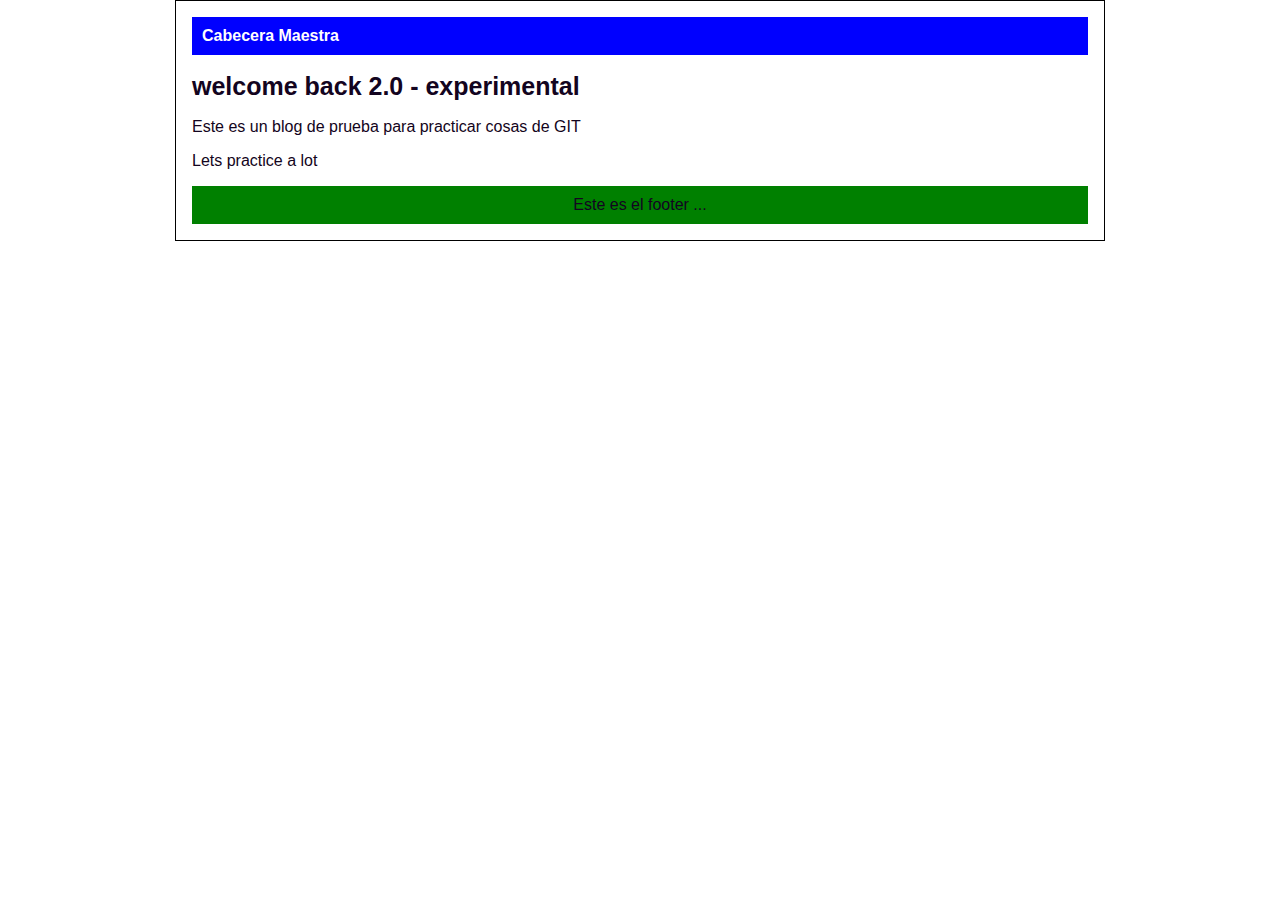
==== blog.html @ 98d2cc9f "se agrega nuevo contenido en el footer" ====
<html>
    <head>
        <title>Blog</title>
        <link rel="stylesheet" href="css/estilos.css">
    </head>
    <body>
        <div id="container">
            <div id="cabecera">
                Cabecera Maestra
            </div>
            <div id="post">
                <h1>welcome back 2.0 - experimental</h1>
                <p>Este es un blog de prueba para practicar cosas de GIT</p>
                <p>Lets practice a lot</p>
            </div>
			<div id="footer">Este es el footer ...</div>
        </div>
    </body>
</html>
---- css/estilos.css ----
body{
    color: rgb(19, 4, 32);
    text-align: center;
    font-family: Arial, Helvetica, sans-serif;
    margin: 0px;
    padding: 0px;
}
div#cabecera{
    background: blue;
    color: white;
    margin: 0px;
    padding: 10px;
    font-weight: bold;
}
div#container{
    width: 70%;
    padding: 1em;
    border: 1px solid black;
    text-align: left;
    margin: 0 auto;
}
div#container h1{
    font-size: 25px;
}
div#footer{
	padding: 10px;
	background-color: green;
	text-align: center;
}
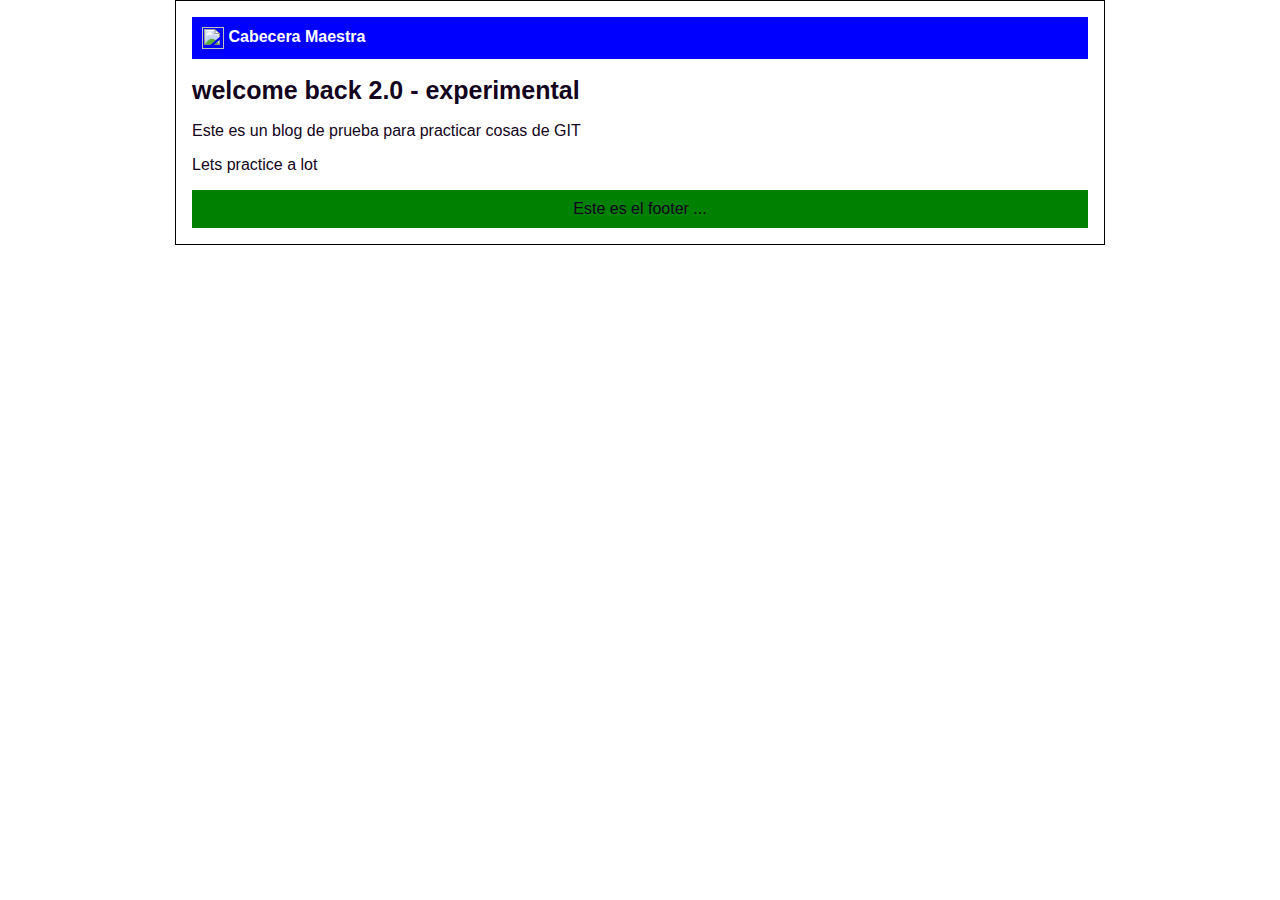
==== commit 1f5759a0: "Integrando footer  Merge branch 'footer'" ====
--- a/blog.html
+++ b/blog.html
@@ -6,7 +6,8 @@
     <body>
         <div id="container">
             <div id="cabecera">
-                Cabecera Maestra
+                <img id="logo" src="imgs/deadpool.png">
+                <span>Cabecera Maestra</span>
             </div>
             <div id="post">
                 <h1>welcome back 2.0 - experimental</h1>
--- a/css/estilos.css
+++ b/css/estilos.css
@@ -11,6 +11,10 @@
     margin: 0px;
     padding: 10px;
     font-weight: bold;
+}
+div#cabecera #logo{
+    width: 22px;
+    vertical-align: middle;
 }
 div#container{
     width: 70%;
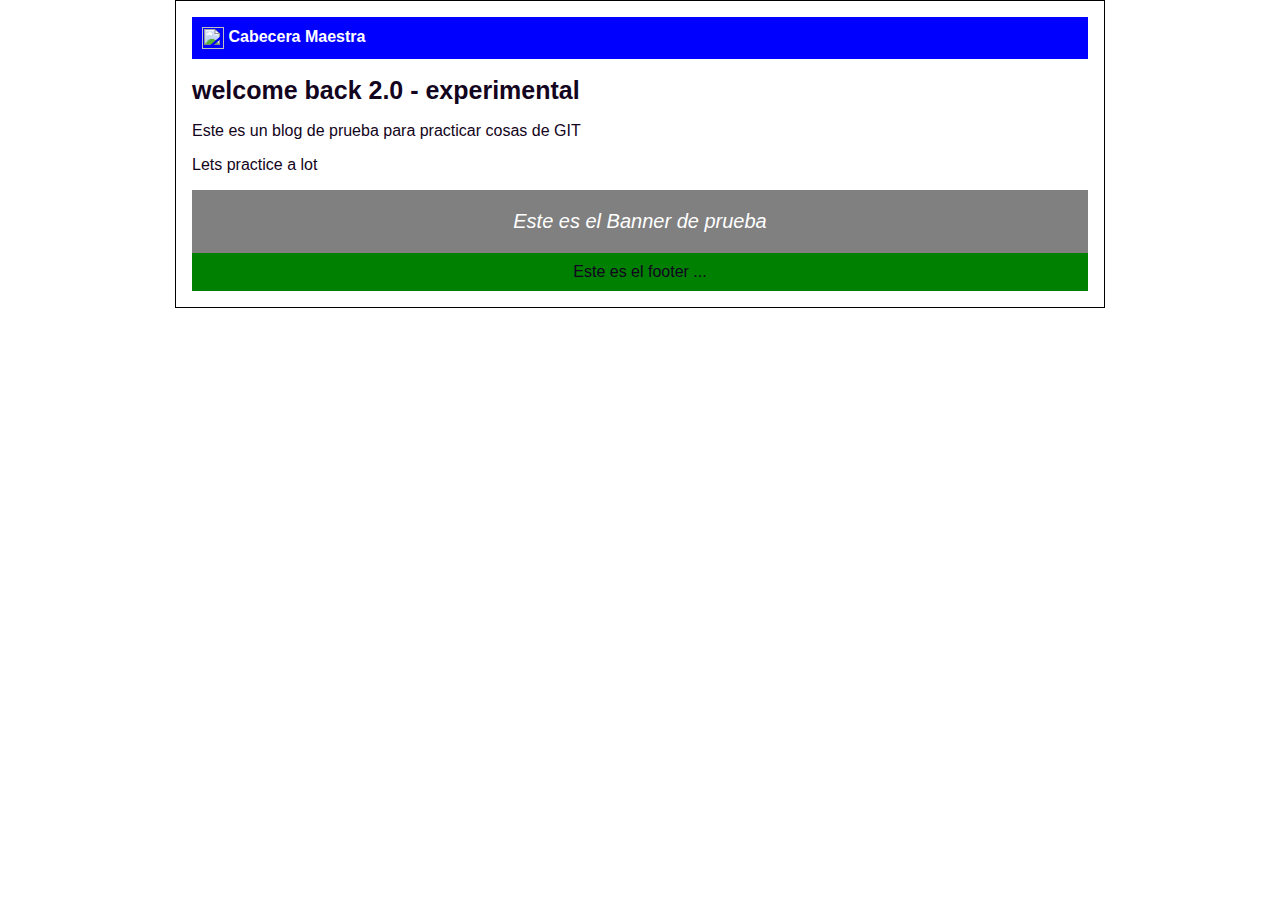
==== commit 657a99f1: "Añadiendo el banner de prueba" ====
--- a/blog.html
+++ b/blog.html
@@ -13,6 +13,9 @@
                 <h1>welcome back 2.0 - experimental</h1>
                 <p>Este es un blog de prueba para practicar cosas de GIT</p>
                 <p>Lets practice a lot</p>
+                <div id="banner">
+                    <p>Este es el Banner de prueba</p>
+                </div>
             </div>
 			<div id="footer">Este es el footer ...</div>
         </div>
--- a/css/estilos.css
+++ b/css/estilos.css
@@ -26,6 +26,16 @@
 div#container h1{
     font-size: 25px;
 }
+div#banner p{
+    font-size: 20px;
+    text-align: center;
+    font-family: Impact, Haettenschweiler, 'Arial Narrow Bold', sans-serif;
+    color: white;
+    background-color: gray;
+    margin: 0px;
+    padding: 20px;
+    font-style: italic;
+}
 div#footer{
 	padding: 10px;
 	background-color: green;
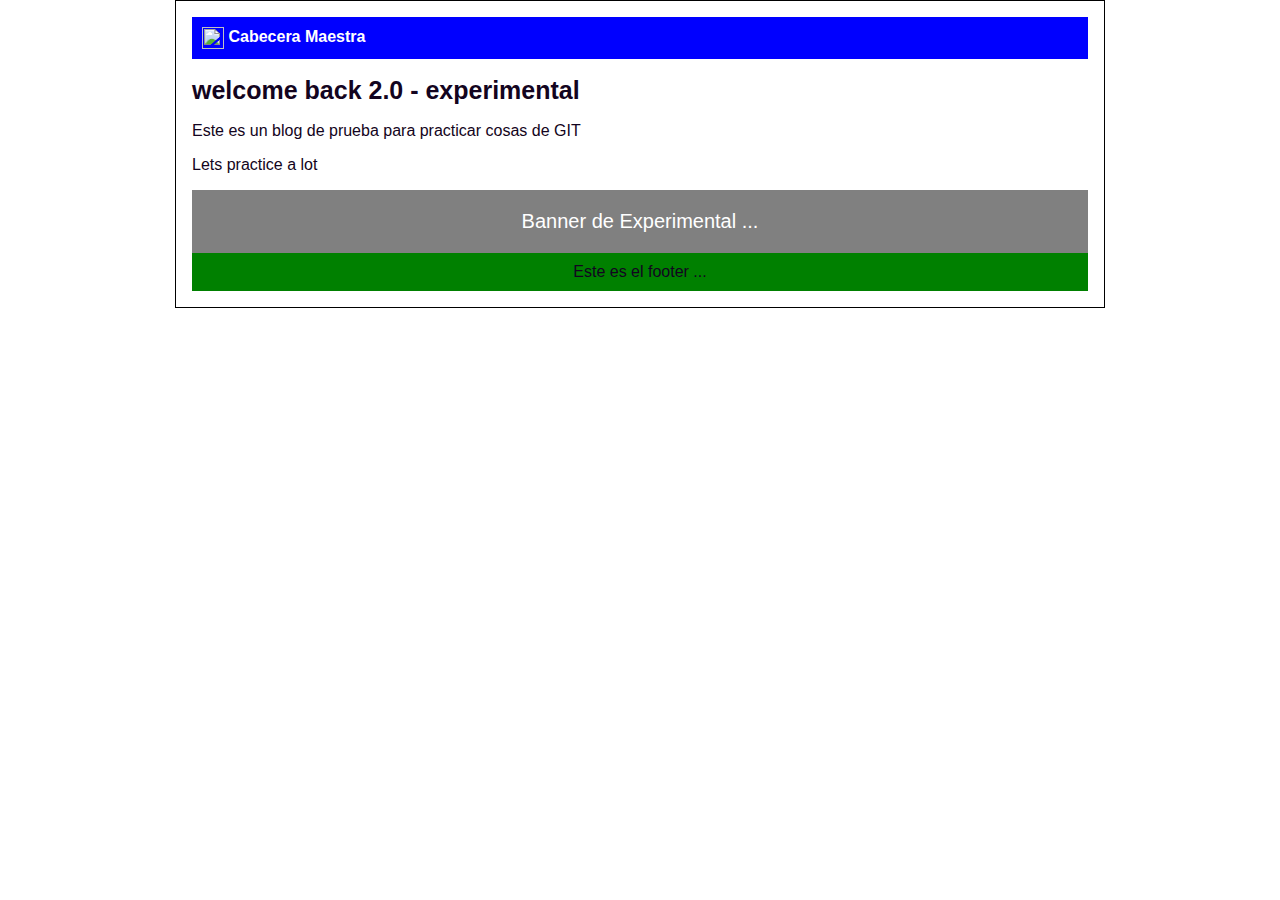
==== commit e0c0fdcd: "actualiación de mensaje de banner" ====
--- a/blog.html
+++ b/blog.html
@@ -14,7 +14,7 @@
                 <p>Este es un blog de prueba para practicar cosas de GIT</p>
                 <p>Lets practice a lot</p>
                 <div id="banner">
-                    <p>Este es el Banner de prueba</p>
+                    <p>Banner de Experimental ...</p>
                 </div>
             </div>
 			<div id="footer">Este es el footer ...</div>
--- a/css/estilos.css
+++ b/css/estilos.css
@@ -34,7 +34,6 @@
     background-color: gray;
     margin: 0px;
     padding: 20px;
-    font-style: italic;
 }
 div#footer{
 	padding: 10px;
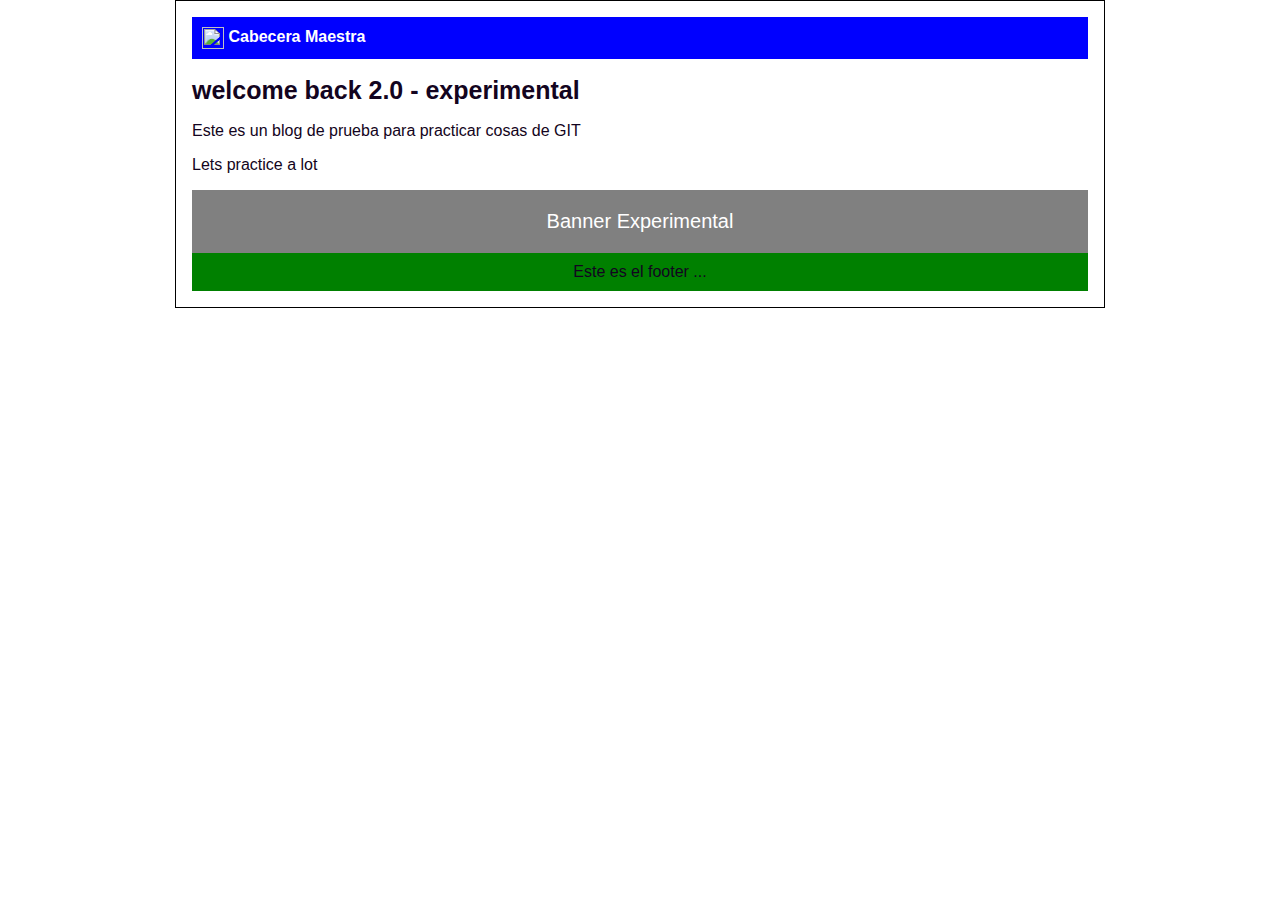
==== commit d2e7ab03: "Actualizar texto de banner" ====
--- a/blog.html
+++ b/blog.html
@@ -14,7 +14,7 @@
                 <p>Este es un blog de prueba para practicar cosas de GIT</p>
                 <p>Lets practice a lot</p>
                 <div id="banner">
-                    <p>Banner de Experimental ...</p>
+                    <p>Banner Experimental </p>
                 </div>
             </div>
 			<div id="footer">Este es el footer ...</div>
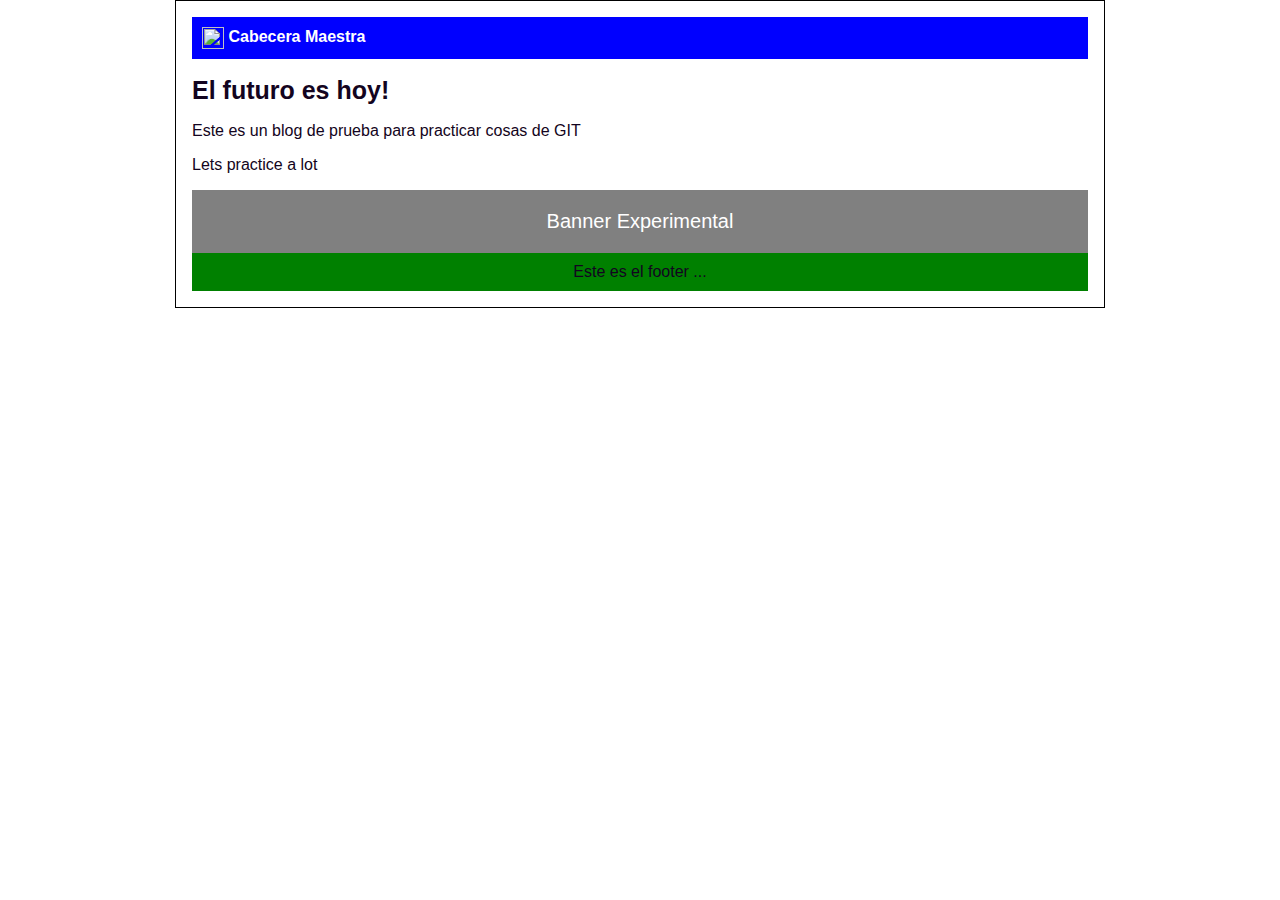
==== commit c6e56553: "Actualización de titulo" ====
--- a/blog.html
+++ b/blog.html
@@ -10,7 +10,7 @@
                 <span>Cabecera Maestra</span>
             </div>
             <div id="post">
-                <h1>welcome back 2.0 - experimental</h1>
+                <h1>El futuro es hoy!</h1>
                 <p>Este es un blog de prueba para practicar cosas de GIT</p>
                 <p>Lets practice a lot</p>
                 <div id="banner">
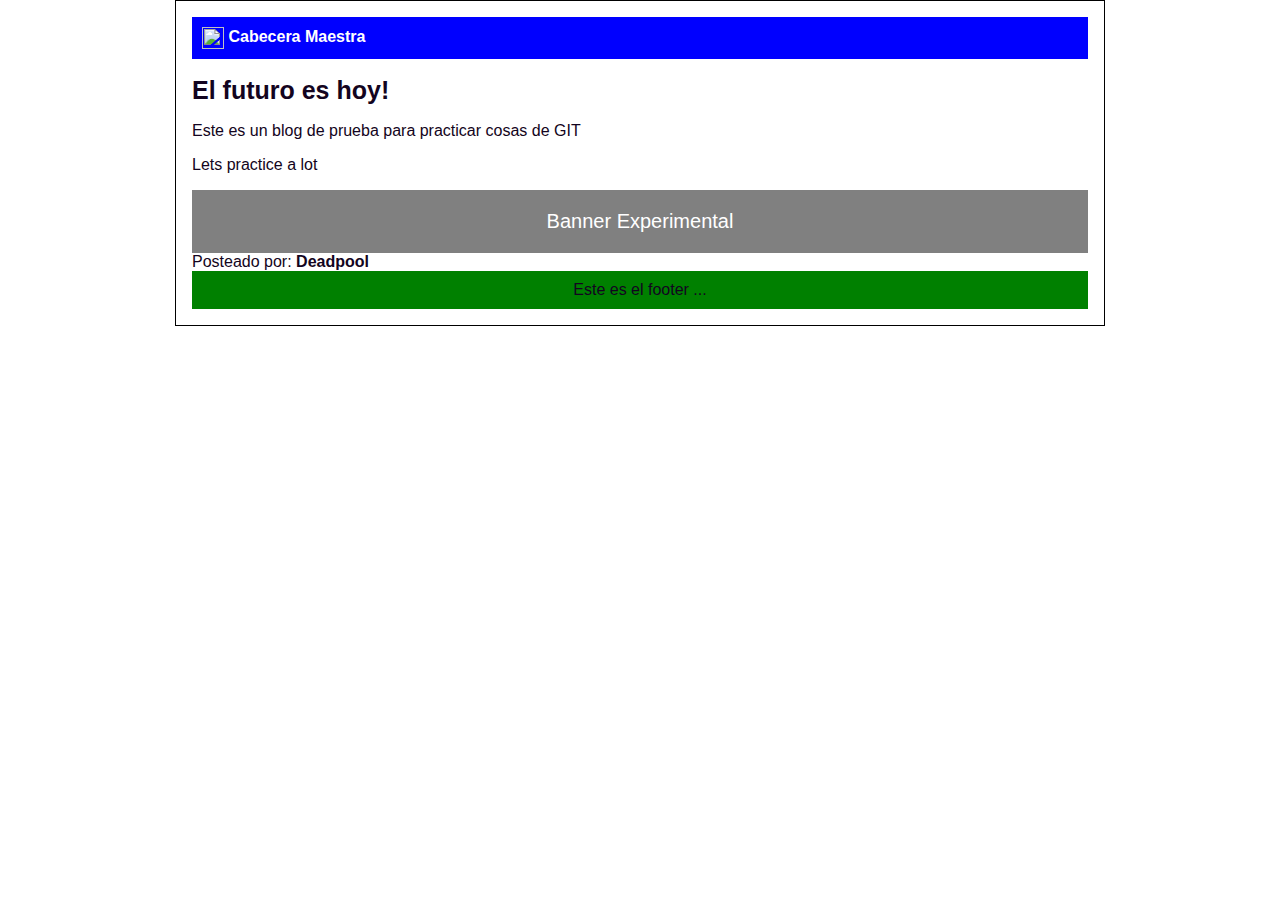
==== commit a06d238a: "Añadiendo referencia de autor" ====
--- a/blog.html
+++ b/blog.html
@@ -16,6 +16,7 @@
                 <div id="banner">
                     <p>Banner Experimental </p>
                 </div>
+                <span>Posteado por: <strong>Deadpool</strong></span>
             </div>
 			<div id="footer">Este es el footer ...</div>
         </div>
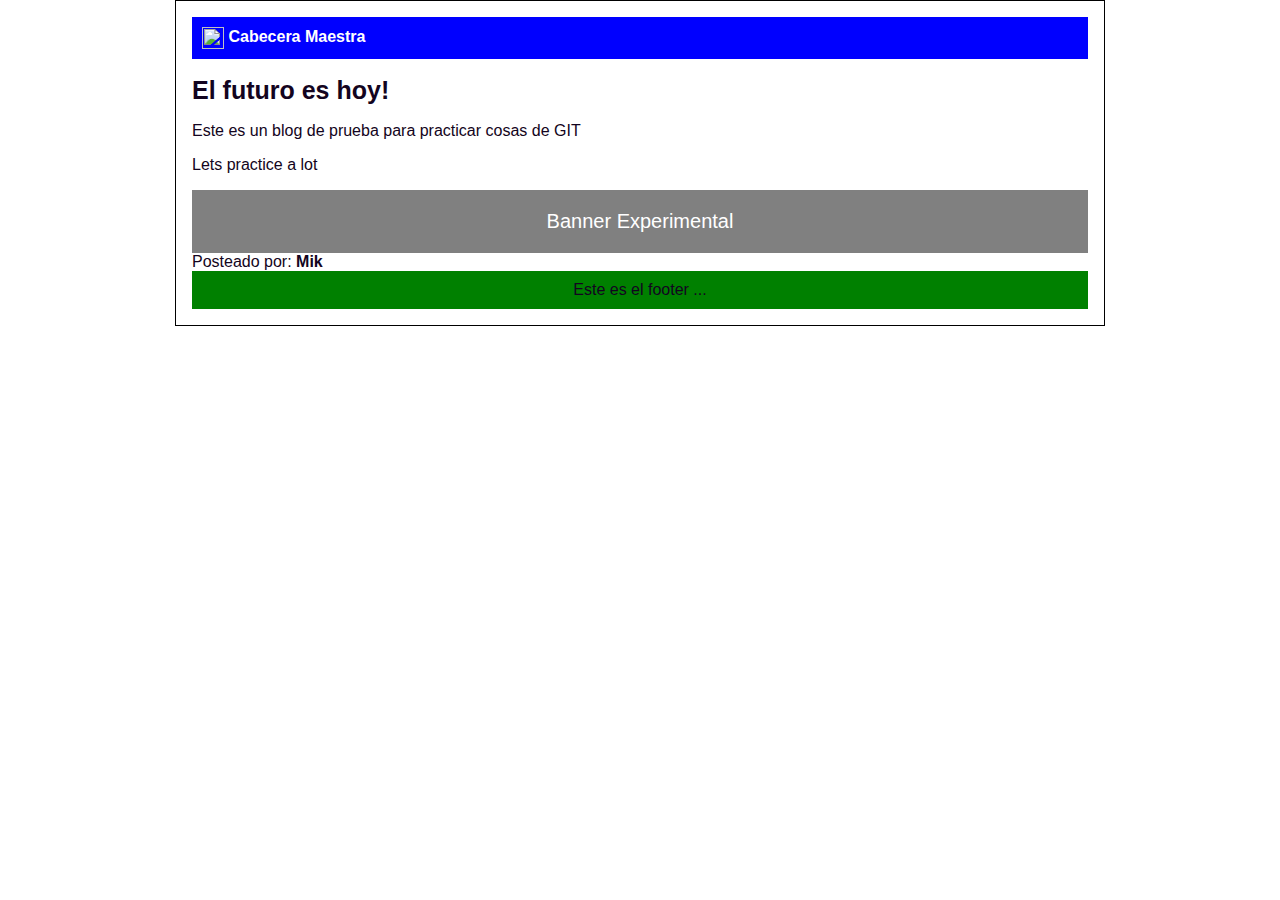
==== commit 21ce65dd: "Actualización de nombre de autor" ====
--- a/blog.html
+++ b/blog.html
@@ -16,7 +16,7 @@
                 <div id="banner">
                     <p>Banner Experimental </p>
                 </div>
-                <span>Posteado por: <strong>Deadpool</strong></span>
+                <span>Posteado por: <strong>Mik</strong></span>
             </div>
 			<div id="footer">Este es el footer ...</div>
         </div>
